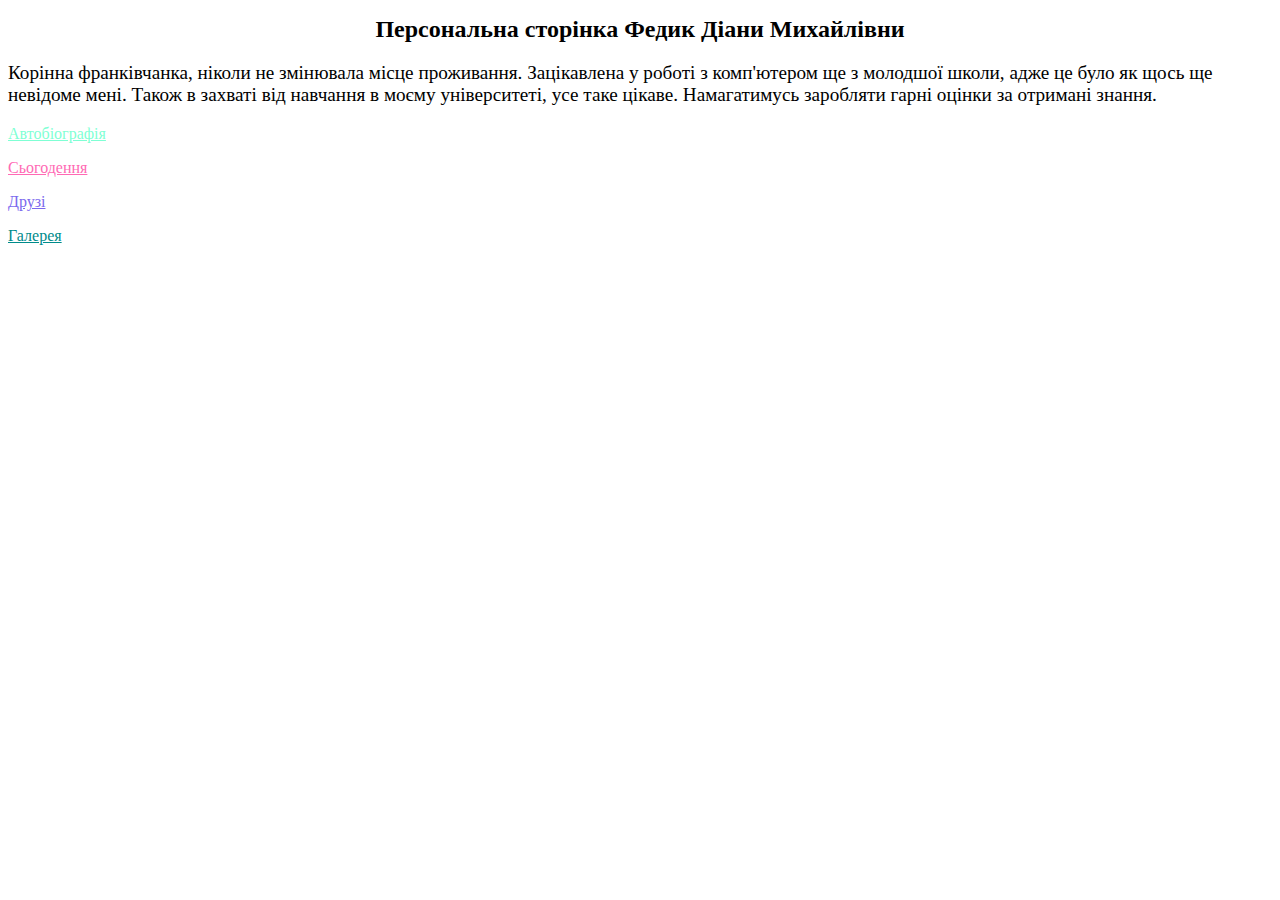
==== index.html @ fdc08c3f "Add files via upload" ====
<!DOCTYPE html>
<html lang="en">

<head>
    <meta charset="UTF-8">
    <meta http-equiv="X-UA-Compatible" content="IE=edge">
    <meta name="viewport" content="width=device-width, initial-scale=1.0">
    <title>Web-page</title>
    <style>
        .A {
            color: aquamarine
        }

        .A:visited {
            color: royalblue
        }

        .B {
            color: hotpink
        }

        .B:visited {
            color: cadetblue
        }

        .C {
            color: mediumslateblue
        }

        .C:visited {
            color: magenta
        }

        .D {
            color: darkcyan
        }

        .D:visited {
            color: purple
        }

        h1 {
            text-align: center;
            font-size: 24px;
        }

        .t {
            font-size: 120%;
        }
    </style>
</head>

<body>
    <h1>Персональна сторінка Федик Діани Михайлівни</h1>
    <p class="t">Корінна франківчанка, ніколи не змінювала місце проживання. Зацікавлена у роботі з комп'ютером ще з
        молодшої школи, адже
        це було як щось ще невідоме мені.
        Також в захваті від навчання в моєму університеті, усе таке цікаве. Намагатимусь заробляти гарні оцінки за
        отримані
        знання.</p>
    <a href="biography.html" class="A" title="Автобіографія">
        <p>Автобіографія</p>
    </a>
    <a href="novadays.html" class="B" title="Сьогодення">
        <p>Сьогодення</p>
    </a>
    <a href="friends.html" class="C" title="Друзі">
        <p>Друзі</p>
    </a>
    <a href="gallery.html" class="D" title="Галерея">
        <p>Галерея</p>
    </a>
</body>

</html>
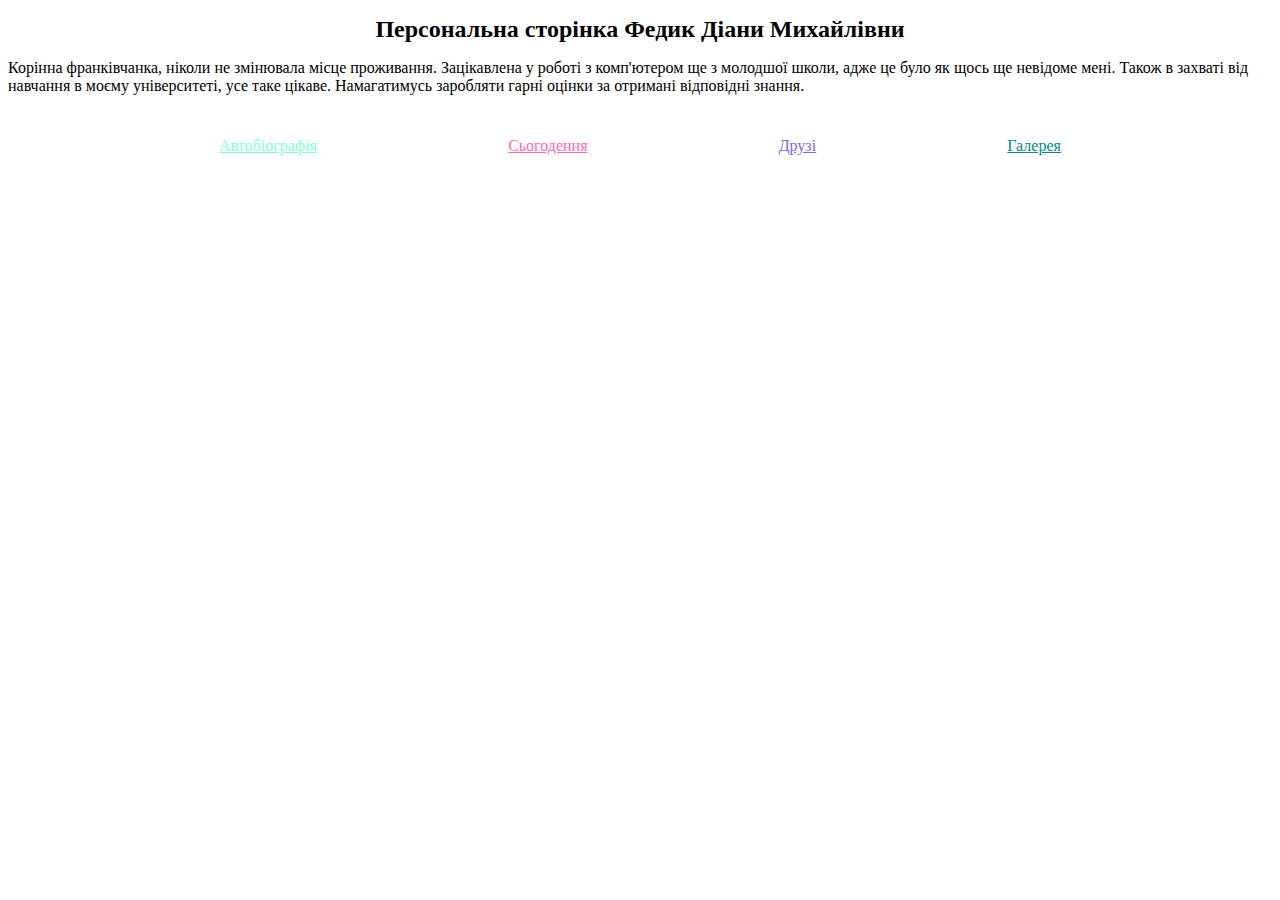
==== commit 63a7cca1: "2" ====
--- a/index.html
+++ b/index.html
@@ -6,70 +6,19 @@
     <meta http-equiv="X-UA-Compatible" content="IE=edge">
     <meta name="viewport" content="width=device-width, initial-scale=1.0">
     <title>Web-page</title>
-    <style>
-        .A {
-            color: aquamarine
-        }
 
-        .A:visited {
-            color: royalblue
-        }
+    <link rel="stylesheet" type="text/css" href="stylesi.css">
 
-        .B {
-            color: hotpink
-        }
-
-        .B:visited {
-            color: cadetblue
-        }
-
-        .C {
-            color: mediumslateblue
-        }
-
-        .C:visited {
-            color: magenta
-        }
-
-        .D {
-            color: darkcyan
-        }
-
-        .D:visited {
-            color: purple
-        }
-
-        h1 {
-            text-align: center;
-            font-size: 24px;
-        }
-
-        .t {
-            font-size: 120%;
-        }
-    </style>
 </head>
-
 <body>
     <h1>Персональна сторінка Федик Діани Михайлівни</h1>
-    <p class="t">Корінна франківчанка, ніколи не змінювала місце проживання. Зацікавлена у роботі з комп'ютером ще з
-        молодшої школи, адже
-        це було як щось ще невідоме мені.
-        Також в захваті від навчання в моєму університеті, усе таке цікаве. Намагатимусь заробляти гарні оцінки за
-        отримані
-        знання.</p>
-    <a href="biography.html" class="A" title="Автобіографія">
-        <p>Автобіографія</p>
-    </a>
-    <a href="novadays.html" class="B" title="Сьогодення">
-        <p>Сьогодення</p>
-    </a>
-    <a href="friends.html" class="C" title="Друзі">
-        <p>Друзі</p>
-    </a>
-    <a href="gallery.html" class="D" title="Галерея">
-        <p>Галерея</p>
-    </a>
+    <p>Корінна франківчанка, ніколи не змінювала місце проживання. Зацікавлена у роботі з комп'ютером ще з молодшої школи, адже це було як щось ще невідоме мені.
+    Також в захваті від навчання в моєму університеті, усе таке цікаве. Намагатимусь заробляти гарні оцінки за отримані відповідні знання.</p>
+    <div>
+    <a href="biography.html" class="A" title="Автобіографія"><p>Автобіографія</p></a>
+    <a href="novadays.html" class="B" title="Сьогодення"><p>Сьогодення</p></a>
+    <a href="friends.html" class="C" title="Друзі"><p>Друзі</p></a>
+    <a href="gallery.html" class="D" title="Галерея"><p>Галерея</p></a>
+    </div>
 </body>
-
 </html>--- a/stylesi.css
+++ b/stylesi.css
@@ -0,0 +1,62 @@
+.A {
+    color: aquamarine
+}
+.A:visited {
+    color: royalblue
+}
+
+.B {
+    color: hotpink
+}
+.B:visited {
+    color: cadetblue
+}
+
+.C {
+    color: mediumslateblue
+}
+.C:visited {
+    color: magenta
+}
+
+.D {
+    color: darkcyan
+}
+.D:visited {
+    color: purple
+}
+
+h1 { 
+    text-align: center;
+    font-size: 24px;
+}
+.t {
+    font-size: 120%;
+}
+div {
+    padding: 10px;
+    margin: 10px;
+}
+div {
+    display: flex;
+    flex-direction: row;
+}
+
+@media (min-width: 992px) {
+    div {
+        justify-content: space-evenly;
+        flex-wrap: nowrap;
+    }
+}
+@media (min-width: 768px) and (max-width: 991px ){
+    div {
+        justify-content: space-evenly;
+        flex-wrap: wrap;
+        gap: 16px 100px;
+    }
+}
+@media (max-width: 767px) {
+    div {
+        flex-direction: column;
+    }
+}
